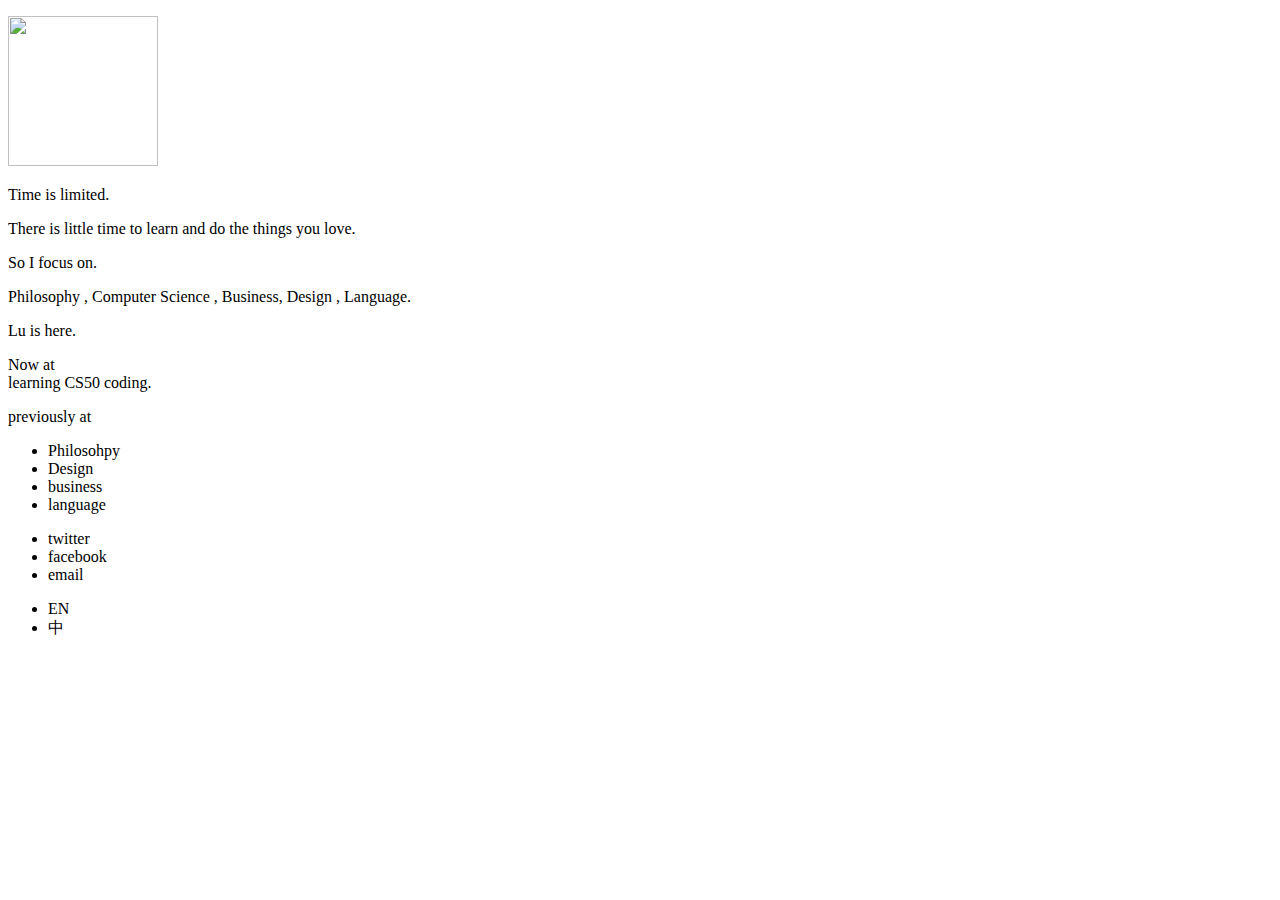
==== project0/index.html @ 185c3ccd "add index" ====
<!DOCTYPE html>
<html>
<head>
	<title>Lu_Lu</title>
	<link rel="stylesheet" type="text/css" href="#">
	<link rel="stylesheet" href="https://stackpath.bootstrapcdn.com/bootstrap/4.1.3/css/bootstrap.min.css" integrity="sha384-MCw98/SFnGE8fJT3GXwEOngsV7Zt27NXFoaoApmYm81iuXoPkFOJwJ8ERdknLPMO" crossorigin="anonymous">
	<script src="https://code.jquery.com/jquery-3.3.1.slim.min.js" integrity="sha384-q8i/X+965DzO0rT7abK41JStQIAqVgRVzpbzo5smXKp4YfRvH+8abtTE1Pi6jizo" crossorigin="anonymous"></script>
    <script src="https://cdnjs.cloudflare.com/ajax/libs/popper.js/1.14.3/umd/popper.min.js" integrity="sha384-ZMP7rVo3mIykV+2+9J3UJ46jBk0WLaUAdn689aCwoqbBJiSnjAK/l8WvCWPIPm49" crossorigin="anonymous"></script>
    <script src="https://stackpath.bootstrapcdn.com/bootstrap/4.1.3/js/bootstrap.min.js" integrity="sha384-ChfqqxuZUCnJSK3+MXmPNIyE6ZbWh2IMqE241rYiqJxyMiZ6OW/JmZQ5stwEULTy" crossorigin="anonymous"></script>
    <link href="https://fonts.googleapis.com/css?family=Roboto" rel="stylesheet">
    <link rel="shortcut icon" href="icon.png">
</head>
<body>
<div id="root">
	<div class="en" class="row justify-content-center">
		<header class="big" class="col-4">
			<p><img src="icon.png" height="150" width="150"></p>
			<p>
				<span>Time is limited.</span>
			</p>
			<p>
				<span>There is little time 
				to learn and do the things you love.</span>
			</p>
			<p>
				<span>So I focus on.
				</span>
			</p>
			<p>
				<span> 
					<a class="underline">Philosophy</a> ,
					<a class="underline">Computer Science </a>,
					<a class="underline">Business</a>, 				
					<a class="underline">Design </a>,
					<a class="underline">Language</a>.
				</span>
			</p>

			<p>
				<span>Lu is here.</span>
			</p>
		</header>

		<section class="small">
			<p class="age-counter"></p>
			<footer>
				<div>
					<p>Now at <br> learning CS50 coding.</p>
				</div>
				<div>
					<span>previously at</span>
					<ul>
						<li>Philosohpy</li>
						<li>Design</li>
						<li>business</li>
						<li>language</li>
					</ul>
				</div>
			</footer>
			<footer>
				<div>
					<ul>
						<li>twitter</li>
						<li>facebook</li>
						<li>email</li>
					</ul>
				</div>
				<div>
					<ul>
						<li>EN</li>
						<li>中</li>
					</ul>
				</div>
			</footer>
		</section>
			
		</div>		
	</div>	
</div>

<script type="text/javascript" src="#"></script>

</body>
</html>
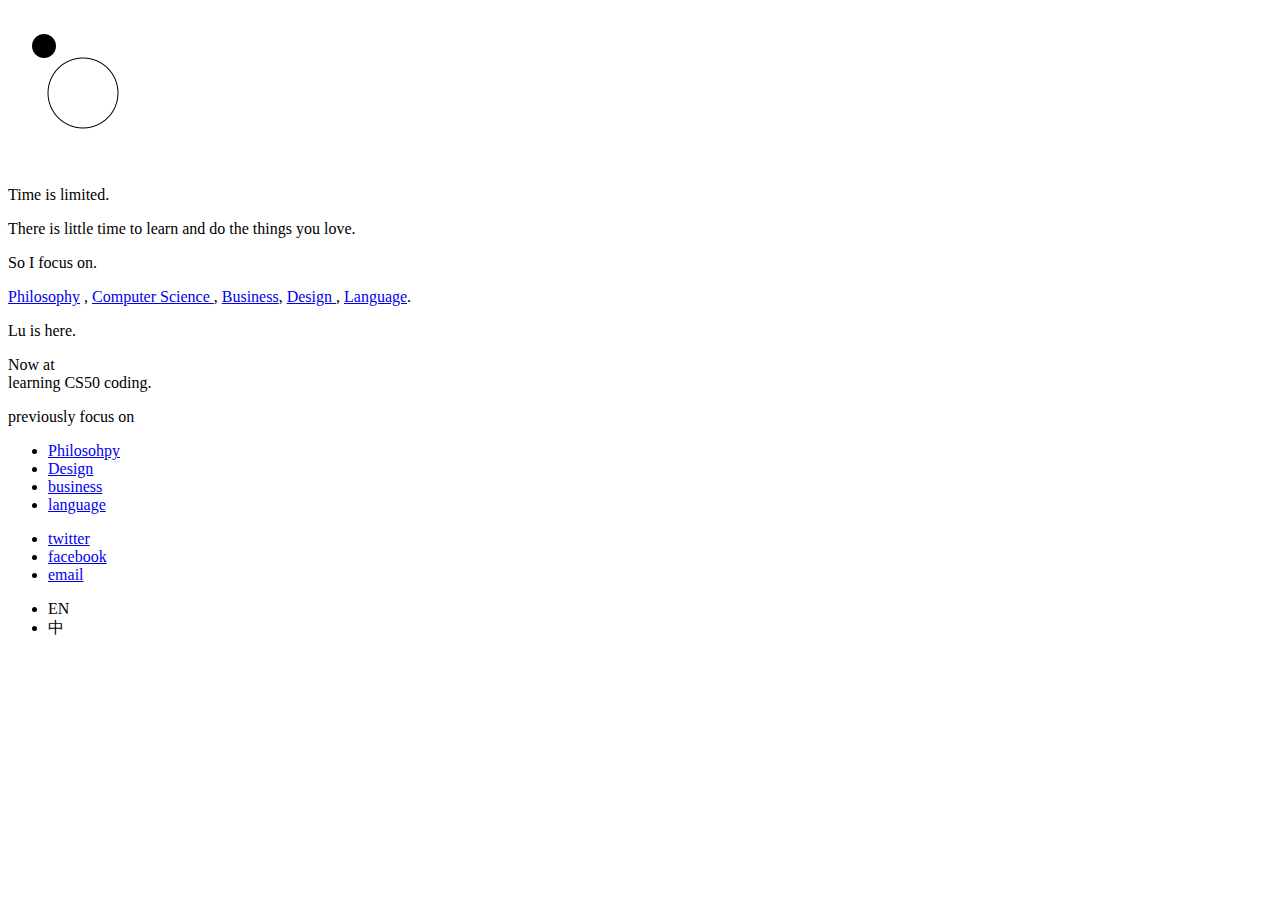
==== commit 27786ed9: "update" ====
--- a/project0/index.html
+++ b/project0/index.html
@@ -2,71 +2,70 @@
 <html>
 <head>
 	<title>Lu_Lu</title>
-	<link rel="stylesheet" type="text/css" href="#">
+	<meta charset="utf-8">
+    <meta name="viewport" content="width=device-width, initial-scale=1, shrink-to-fit=no">
+	<link rel="stylesheet" type="text/css" href="index.css">
 	<link rel="stylesheet" href="https://stackpath.bootstrapcdn.com/bootstrap/4.1.3/css/bootstrap.min.css" integrity="sha384-MCw98/SFnGE8fJT3GXwEOngsV7Zt27NXFoaoApmYm81iuXoPkFOJwJ8ERdknLPMO" crossorigin="anonymous">
+    <script src="https://stackpath.bootstrapcdn.com/bootstrap/4.1.3/js/bootstrap.min.js" integrity="sha384-ChfqqxuZUCnJSK3+MXmPNIyE6ZbWh2IMqE241rYiqJxyMiZ6OW/JmZQ5stwEULTy" crossorigin="anonymous"></script>
 	<script src="https://code.jquery.com/jquery-3.3.1.slim.min.js" integrity="sha384-q8i/X+965DzO0rT7abK41JStQIAqVgRVzpbzo5smXKp4YfRvH+8abtTE1Pi6jizo" crossorigin="anonymous"></script>
     <script src="https://cdnjs.cloudflare.com/ajax/libs/popper.js/1.14.3/umd/popper.min.js" integrity="sha384-ZMP7rVo3mIykV+2+9J3UJ46jBk0WLaUAdn689aCwoqbBJiSnjAK/l8WvCWPIPm49" crossorigin="anonymous"></script>
     <script src="https://stackpath.bootstrapcdn.com/bootstrap/4.1.3/js/bootstrap.min.js" integrity="sha384-ChfqqxuZUCnJSK3+MXmPNIyE6ZbWh2IMqE241rYiqJxyMiZ6OW/JmZQ5stwEULTy" crossorigin="anonymous"></script>
     <link href="https://fonts.googleapis.com/css?family=Roboto" rel="stylesheet">
+    <script src="https://code.jquery.com/jquery-3.3.1.slim.min.js" integrity="sha384-q8i/X+965DzO0rT7abK41JStQIAqVgRVzpbzo5smXKp4YfRvH+8abtTE1Pi6jizo" crossorigin="anonymous"></script>
+    <script src="https://cdnjs.cloudflare.com/ajax/libs/popper.js/1.14.3/umd/popper.min.js" integrity="sha384-ZMP7rVo3mIykV+2+9J3UJ46jBk0WLaUAdn689aCwoqbBJiSnjAK/l8WvCWPIPm49" crossorigin="anonymous"></script>
+    <script src="https://stackpath.bootstrapcdn.com/bootstrap/4.1.3/js/bootstrap.min.js" integrity="sha384-ChfqqxuZUCnJSK3+MXmPNIyE6ZbWh2IMqE241rYiqJxyMiZ6OW/JmZQ5stwEULTy" crossorigin="anonymous"></script>
+    <link href="https://fonts.googleapis.com/css?family=Oswald:600" rel="stylesheet">
     <link rel="shortcut icon" href="icon.png">
+    <script type="text/javascript" src="processing.js"></script>
+
 </head>
 <body>
-<div id="root">
-	<div class="en" class="row justify-content-center">
-		<header class="big" class="col-4">
+<div  id="root" class="container">
+	<div>
+		<header id="big" >
 			<p><img src="icon.png" height="150" width="150"></p>
-			<p>
-				<span>Time is limited.</span>
-			</p>
-			<p>
-				<span>There is little time 
-				to learn and do the things you love.</span>
-			</p>
-			<p>
-				<span>So I focus on.
-				</span>
-			</p>
-			<p>
-				<span> 
-					<a class="underline">Philosophy</a> ,
-					<a class="underline">Computer Science </a>,
-					<a class="underline">Business</a>, 				
-					<a class="underline">Design </a>,
-					<a class="underline">Language</a>.
-				</span>
+           	<p><span>Time is limited.</span></p>
+			<p><span>There is little time to learn 
+and do the things you love.</span></p>
+			<p><span>So I focus on.</span></p>
+			<p><span> 
+			<a class="underline" href="philosophy.html">Philosophy</a> ,
+			<a class="underline" href="cs.html">Computer Science </a>,
+			<a class="underline" href="business.html">Business</a>, 			
+			<a class="underline" href="design.html">Design </a>,
+			<a class="underline" href="language.html">Language</a>.
+			</span>
 			</p>
 
-			<p>
-				<span>Lu is here.</span>
-			</p>
+			<p><span>Lu is here.</span></p>
 		</header>
 
-		<section class="small">
+		<section class="small"  >
 			<p class="age-counter"></p>
-			<footer>
-				<div>
-					<p>Now at <br> learning CS50 coding.</p>
+			<footer class="row" >
+				<div class="col">
+					<p class="no-margins" class="col">Now at <br> learning CS50 coding.</p>
 				</div>
-				<div>
-					<span>previously at</span>
-					<ul>
-						<li>Philosohpy</li>
-						<li>Design</li>
-						<li>business</li>
-						<li>language</li>
+				<div class="col">
+					<span>previously focus on</span>
+					<ul class="v-list">
+						<li><a href="philosophy.html" >Philosohpy</a></li>
+						<li><a href="design.html" target="_blank">Design</a></li>
+						<li><a href="business.html" target="_blank">business</a></li>
+						<li><a href="language.html" target="_blank">language</a></li>
 					</ul>
 				</div>
 			</footer>
-			<footer>
-				<div>
-					<ul>
-						<li>twitter</li>
-						<li>facebook</li>
-						<li>email</li>
+			<footer class="row">
+				<div class="col">
+					<ul class="h-list">
+						<li><a href="#" target="_blank">twitter</a></li>
+						<li><a href="#" target="_blank">facebook</a></li>
+						<li><a href="#" target="_blank">email</a></li>
 					</ul>
 				</div>
-				<div>
-					<ul>
+				<div class="col">
+					<ul class="h-list">
 						<li>EN</li>
 						<li>中</li>
 					</ul>
